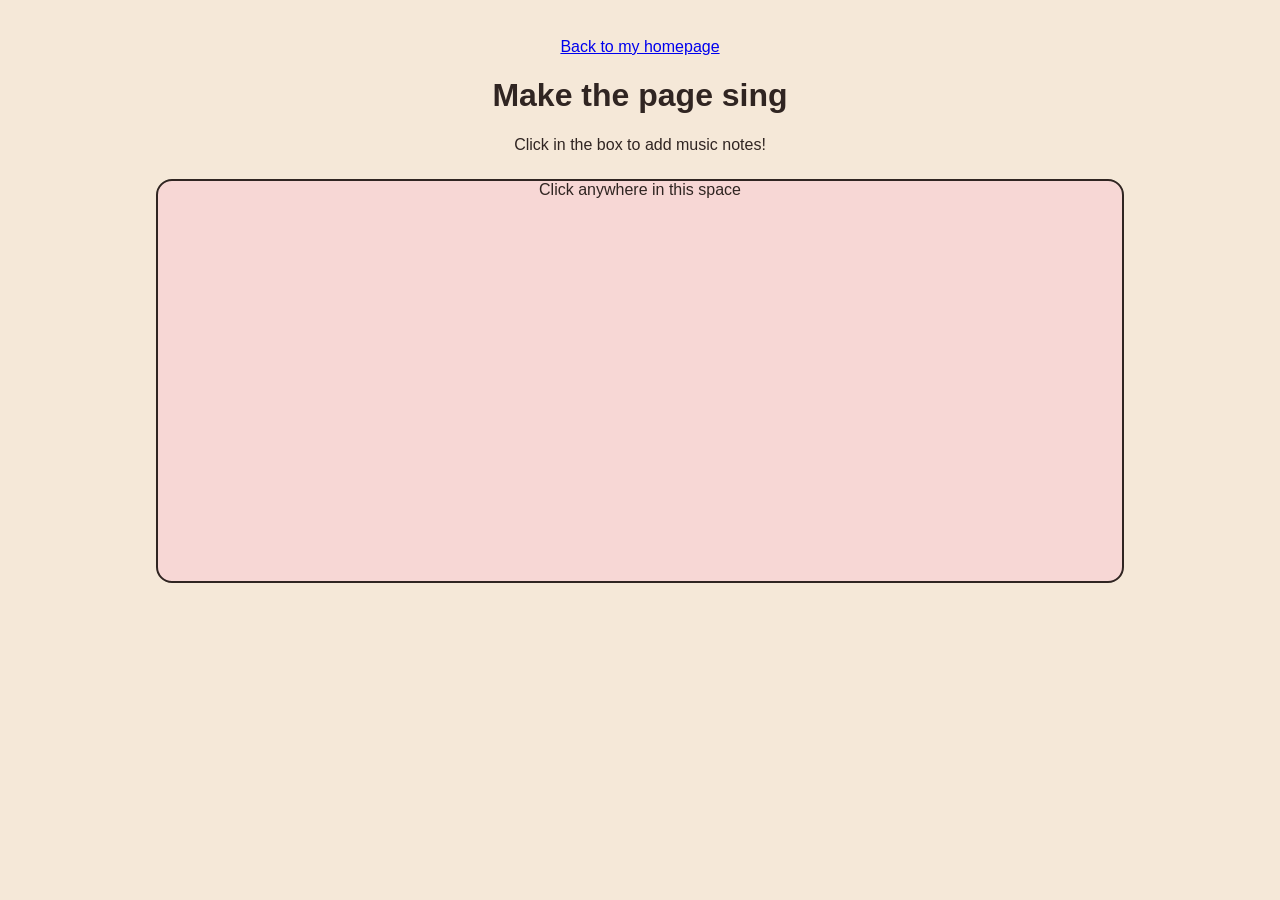
==== music-notes.html @ e9680332 "more add ons added some cool music notes!!!!" ====
<!DOCTYPE html>
<html lang="en">
<head>
  <meta charset="UTF-8">
  <meta name="viewport" content="width=device-width, initial-scale=1.0">
  <title>Music Notes</title>
  <link rel="stylesheet" href="music-notes.css">
</head>
<body>
  <a href="index.html">Back to my homepage</a>

  <h1>Make the page sing</h1>
  <p>Click in the box to add music notes!</p>

  <div id="music-space">
    Click anywhere in this space
  </div>

  <script src="music-notes.js"></script>
</body>
</html>
---- music-notes.css ----
body {
  background-color: #f5e8d8;
  color: #302522;
  font-family: Arial, sans-serif;
  text-align: center;
  padding: 30px;
}

#music-space {
  position: relative;
  width: 80%;
  height: 400px;
  margin: 25px auto;
  background-color: #f7d7d5;
  border: 2px solid #302522;
  border-radius: 16px;
  cursor: crosshair;
}
.music-note {
  position: absolute;
  transform: translate(-50%, -50%);
  font-size: 40px;
  pointer-events: none;
}
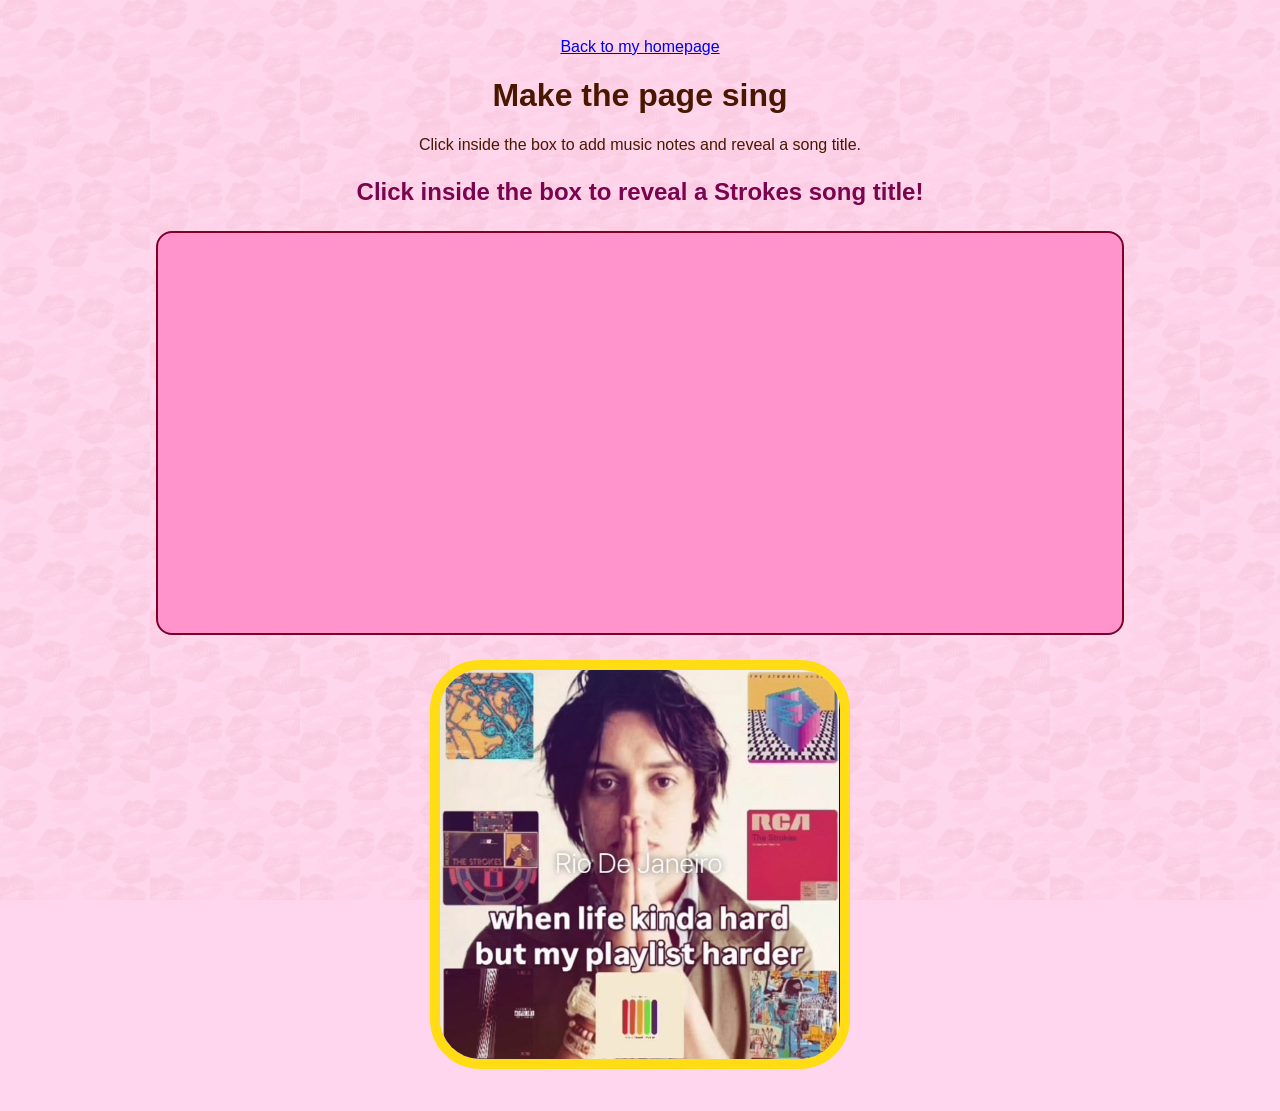
==== commit ac9f5183: "finals final details !" ====
--- a/music-notes.html
+++ b/music-notes.html
@@ -5,17 +5,17 @@
   <meta name="viewport" content="width=device-width, initial-scale=1.0">
   <title>Music Notes</title>
   <link rel="stylesheet" href="music-notes.css">
+  <script src="music-notes.js" defer></script>
 </head>
+
 <body>
   <a href="index.html">Back to my homepage</a>
 
   <h1>Make the page sing</h1>
-  <p>Click in the box to add music notes!</p>
+  <p>Click inside the box to add music notes and reveal a song title.</p>
 
-  <div id="music-space">
-    Click anywhere in this space
-  </div>
-
-  <script src="music-notes.js"></script>
+  <p id="song-line">Click inside the box to reveal a Strokes song title!</p>
+  <div id="music-space"></div>
+  <img src="jules.jpg" alt="A picture of The Strokes">
 </body>
 </html>
--- a/music-notes.css
+++ b/music-notes.css
@@ -1,9 +1,23 @@
 body {
-  background-color: #f5e8d8;
-  color: #302522;
+  position: relative;
+  isolation: isolate;
+  background-color: rgb(255, 214, 237);
+  color: rgb(73, 23, 0);
   font-family: Arial, sans-serif;
   text-align: center;
   padding: 30px;
+}
+
+body::before {
+  content: "";
+  position: fixed;
+  inset: 0;
+  background-image: url("download.png");
+  background-repeat: repeat;
+  background-size: 150px;
+  opacity: 0.05;
+  z-index: -1;
+  pointer-events: none;
 }
 
 #music-space {
@@ -11,14 +25,28 @@
   width: 80%;
   height: 400px;
   margin: 25px auto;
-  background-color: #f7d7d5;
-  border: 2px solid #302522;
+  background-color: rgb(255, 148, 205);
+  border: 2px solid rgb(123, 3, 41);
   border-radius: 16px;
   cursor: crosshair;
 }
+
 .music-note {
   position: absolute;
   transform: translate(-50%, -50%);
   font-size: 40px;
   pointer-events: none;
+}
+
+#song-line {
+  color: rgb(124, 3, 78);
+  font-size: 24px;
+  font-weight: bold;
+}
+
+img {
+  width: 400px;
+  max-width: 90%;
+  border: 10px solid rgb(255, 220, 20);
+  border-radius: 50px;
 }
